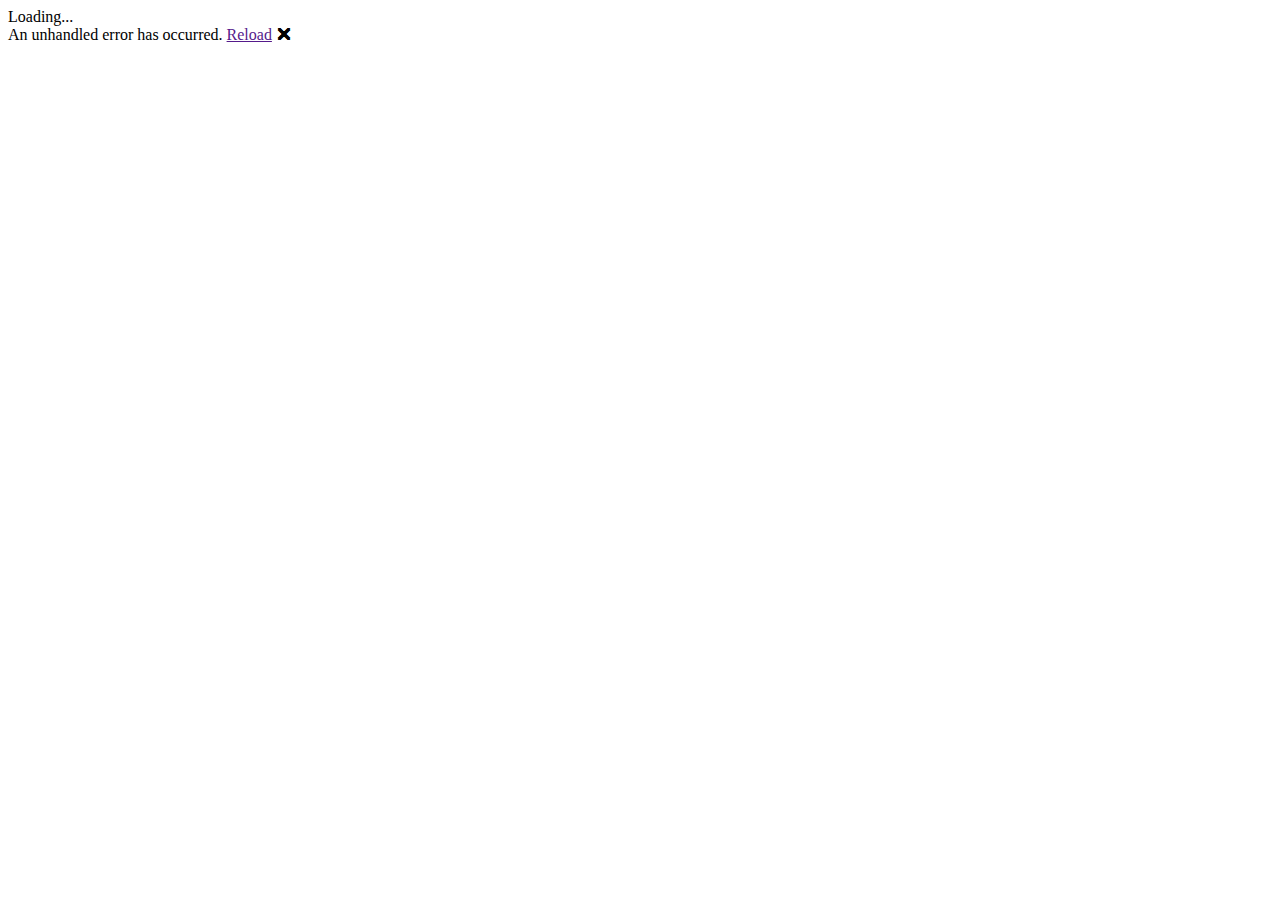
==== docs/index.html @ 9787c6e8 "Hmm" ====
﻿<!DOCTYPE html>
<html>

<head>
    <meta charset="utf-8" />
    <meta name="viewport" content="width=device-width, initial-scale=1.0, maximum-scale=1.0, user-scalable=no" />
    <title>SavaDay</title>
    <base href="/SavaDay/" /> <!-- edit here perhaps -->
    <link href="css/bootstrap/bootstrap.min.css" rel="stylesheet" integrity=""/>
    <link href="css/app.css" rel="stylesheet" integrity=""/>
    <link href="manifest.json" rel="manifest" integrity=""/>
    <link rel="apple-touch-icon" sizes="512x512" href="icon-512.png" integrity=""/>

</head>

<body>
    <app>Loading...</app>

    <!-- Start Single Page Apps for GitHub Pages -->
    <script type="text/javascript">
        // Single Page Apps for GitHub Pages
        // https://github.com/rafrex/spa-github-pages
        // Copyright (c) 2016 Rafael Pedicini, licensed under the MIT License
        // ----------------------------------------------------------------------
        // This script checks to see if a redirect is present in the query string
        // and converts it back into the correct url and adds it to the
        // browser's history using window.history.replaceState(...),
        // which won't cause the browser to attempt to load the new url.
        // When the single page app is loaded further down in this file,
        // the correct url will be waiting in the browser's history for
        // the single page app to route accordingly.
        (function (l) {
            if (l.search) {
                var q = {};
                l.search.slice(1).split('&').forEach(function (v) {
                    var a = v.split('=');
                    q[a[0]] = a.slice(1).join('=').replace(/~and~/g, '&');
                });
                if (q.p !== undefined) {
                    window.history.replaceState(null, null,
                        l.pathname.slice(0, -1) + (q.p || '') +
                        (q.q ? ('?' + q.q) : '') +
                        l.hash
                    );
                }
            }
        }(window.location))
    </script>
    <!-- End Single Page Apps for GitHub Pages -->

    <div id="blazor-error-ui">
        An unhandled error has occurred.
        <a href="" class="reload">Reload</a>
        <a class="dismiss">🗙</a>
    </div>
    <script src="_framework/blazor.webassembly.js" integrity=""></script>
    <script>navigator.serviceWorker.register('service-worker.js');</script>
</body>
</html>
---- docs/css/app.css ----
﻿@import url('open-iconic/font/css/open-iconic-bootstrap.min.css');

html, body {
    font-family: 'Helvetica Neue', Helvetica, Arial, sans-serif;
}

a, .btn-link {
    color: #006600;
}

/* .btn-primary {
    color: #fff;
    background-color: #830028;
    border-color: #760024; }
    .btn-primary:hover {
      color: #fff;
      background-color: #830028;
      border-color: #760024; }
    .btn-primary:focus, .btn-primary.focus {
      -webkit-box-shadow: 0 0 0 0.2rem rgba(6, 169, 0, 0.5);
              box-shadow: 0 0 0 0.2rem rgba(204, 157, 2, 0.5); } /* after click
    .btn-primary.disabled, .btn-primary:disabled {
      color: #fff;
      background-color: #a90034;
      border-color: #a90034; }
    .btn-primary:not(:disabled):not(.disabled):active, .btn-primary:not(:disabled):not(.disabled).active, .show > .btn-primary.dropdown-toggle {
      color: #fff;
      background-color: #1308b1;
      border-color: #6ba322; }
      .btn-primary:not(:disabled):not(.disabled):active:focus, .btn-primary:not(:disabled):not(.disabled).active:focus, .show > .btn-primary.dropdown-toggle:focus {
        -webkit-box-shadow: 0 0 0 0.2rem rgba(169, 0, 52, 0.5);
                box-shadow: 0 0 0 0.2rem rgba(169, 0, 52, 0.5); }
                */

/* My custom colors */
.btn-primary {
    color: #fff;
    background-color: #339933;
    border-color: #336633;
}

    .btn-primary:hover {
        color: #fff;
        background-color: #288328;
        border-color: #336633;
    }

    .btn-primary:not(:disabled):not(.disabled):active:focus, .btn-primary:not(:disabled):not(.disabled).active:focus, .show > .btn-primary.dropdown-toggle:focus {
        box-shadow: 0 0 0 0.2rem rgba(21, 139, 10, 0.5);
    }

    /* after click*/
    .btn-primary:focus, .btn-primary.focus {
        box-shadow: 0 0 0 0.2rem rgba(13, 122, 3, 0.5);
    }

    .btn-primary:not(:disabled):not(.disabled):active, .btn-primary:not(:disabled):not(.disabled).active, .show > .btn-primary.dropdown-toggle {
        color: #fff;
        background-color: #047a28;
    }

/* test css */
/* .btn {
    padding: 14px 24px;
    border: 0 none;
    font-weight: 700;
    letter-spacing: 1px;
    text-transform: uppercase;
}

.btn:focus, .btn:active:focus, .btn.active:focus {
    outline: 0 none;
}

.btn-primary {
    background: #11cc00;
    color: #ffffff;
}

.btn-primary:hover, .btn-primary:focus, .btn-primary:active, .btn-primary.active, .open > .dropdown-toggle.btn-primary {
    background: #33cc3b;
}

.btn-primary:active, .btn-primary.active {
    background: #00990d;
    box-shadow: none;
} */

app {
    position: relative;
    display: flex;
    flex-direction: column;
}

.top-row {
    height: 3.5rem;
    display: flex;
    align-items: center;
}

.main {
    flex: 1;
}

    .main .top-row {
        background-color: #f7f7f7;
        border-bottom: 1px solid #d6d5d5;
        justify-content: flex-end;
    }

        .main .top-row > a, .main .top-row .btn-link {
            white-space: nowrap;
            margin-left: 1.5rem;
        }

        .main .top-row a:first-child {
            overflow: hidden;
            text-overflow: ellipsis;
        }

.sidebar {
    background-image: linear-gradient(180deg, rgb(0, 102, 0) 0%, #008100 70%);
}

    .sidebar .top-row {
        background-color: rgba(0,0,0,0.4);
    }

    .sidebar .navbar-brand {
        font-size: 1.1rem;
    }

    .sidebar .oi {
        width: 2rem;
        font-size: 1.1rem;
        vertical-align: text-top;
        top: -2px;
    }

    .sidebar .nav-item {
        font-size: 0.9rem;
        padding-bottom: 0.5rem;
    }

        .sidebar .nav-item:first-of-type {
            padding-top: 1rem;
        }

        .sidebar .nav-item:last-of-type {
            padding-bottom: 1rem;
        }

        .sidebar .nav-item a {
            color: #d7d7d7;
            border-radius: 4px;
            height: 3rem;
            display: flex;
            align-items: center;
            line-height: 3rem;
        }

            .sidebar .nav-item a.active {
                background-color: rgba(255,255,255,0.25);
                color: white;
            }

            .sidebar .nav-item a:hover {
                background-color: rgba(255,255,255,0.1);
                color: white;
            }

.content {
    padding-top: 1.1rem;
}

.navbar-toggler {
    background-color: rgba(255, 255, 255, 0.1);
}

.valid.modified:not([type=checkbox]) {
    outline: 1px solid #26b050;
}

.invalid {
    outline: 1px solid red;
}

.validation-message {
    color: red;
}

#blazor-error-ui {
    background: lightyellow;
    bottom: 0;
    box-shadow: 0 -1px 2px rgba(0, 0, 0, 0.2);
    display: none;
    left: 0;
    padding: 0.6rem 1.25rem 0.7rem 1.25rem;
    position: fixed;
    width: 100%;
    z-index: 1000;
}

    #blazor-error-ui .dismiss {
        cursor: pointer;
        position: absolute;
        right: 0.75rem;
        top: 0.5rem;
    }

@media (max-width: 767.98px) {
    .main .top-row:not(.auth) {
        display: none;
    }

    .main .top-row.auth {
        justify-content: space-between;
    }

    .main .top-row a, .main .top-row .btn-link {
        margin-left: 0;
    }
}

@media (min-width: 768px) {
    app {
        flex-direction: row;
    }

    .sidebar {
        width: 250px;
        height: 100vh;
        position: sticky;
        top: 0;
    }

    .main .top-row {
        position: sticky;
        top: 0;
    }

    .main > div {
        padding-left: 2rem !important;
        padding-right: 1.5rem !important;
    }

    .navbar-toggler {
        display: none;
    }

    .sidebar .collapse {
        /* Never collapse the sidebar for wide screens */
        display: block;
    }
}
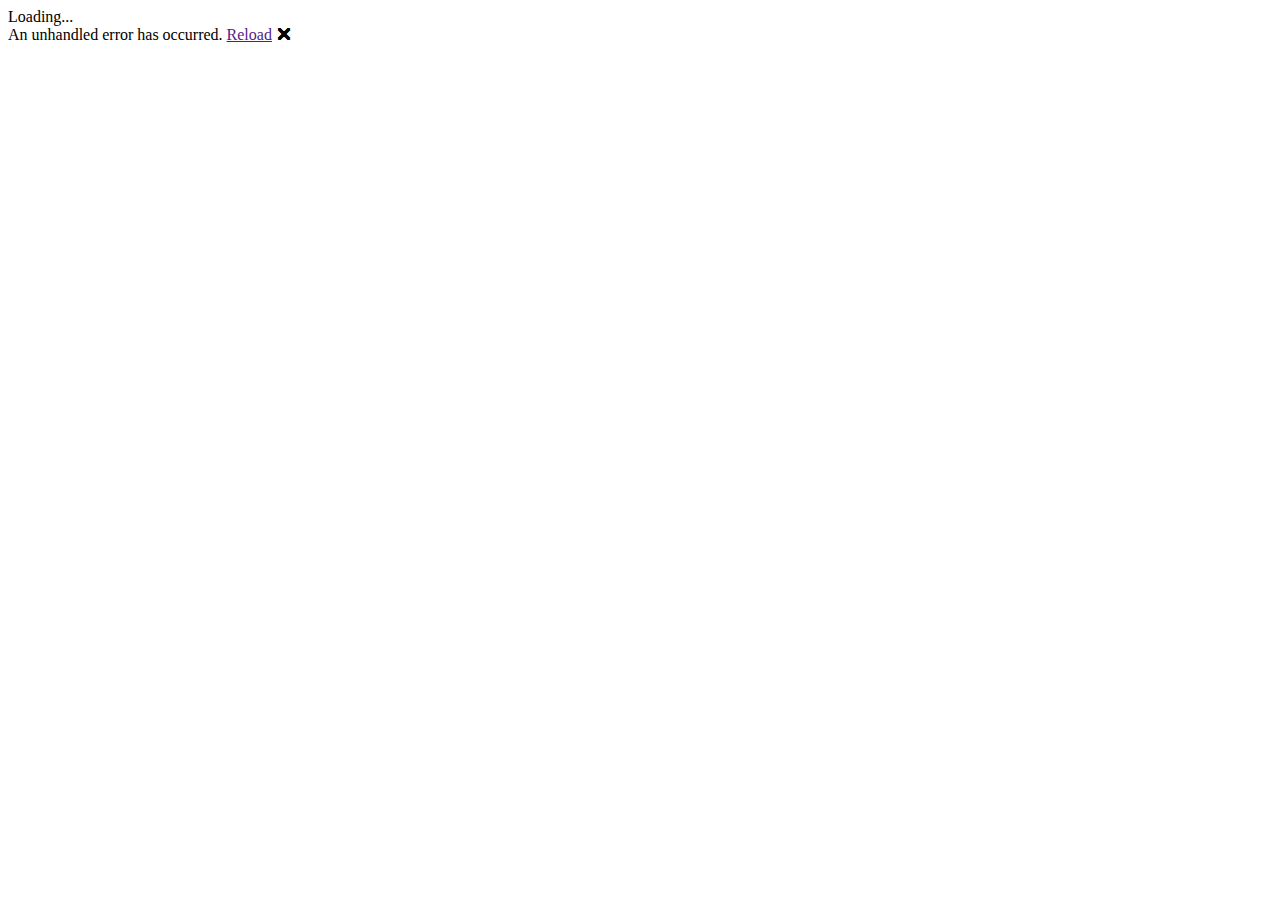
==== commit 3aac2825: "Final help from the net" ====
--- a/docs/index.html
+++ b/docs/index.html
@@ -6,10 +6,10 @@
     <meta name="viewport" content="width=device-width, initial-scale=1.0, maximum-scale=1.0, user-scalable=no" />
     <title>SavaDay</title>
     <base href="/SavaDay/" /> <!-- edit here perhaps -->
-    <link href="css/bootstrap/bootstrap.min.css" rel="stylesheet" integrity=""/>
-    <link href="css/app.css" rel="stylesheet" integrity=""/>
-    <link href="manifest.json" rel="manifest" integrity=""/>
-    <link rel="apple-touch-icon" sizes="512x512" href="icon-512.png" integrity=""/>
+    <link href="css/bootstrap/bootstrap.min.css" rel="stylesheet" />
+    <link href="css/app.css" rel="stylesheet" />
+    <link href="manifest.json" rel="manifest" />
+    <link rel="apple-touch-icon" sizes="512x512" href="icon-512.png" />
 
 </head>
 
@@ -53,7 +53,7 @@
         <a href="" class="reload">Reload</a>
         <a class="dismiss">🗙</a>
     </div>
-    <script src="_framework/blazor.webassembly.js" integrity=""></script>
+    <script src="_framework/blazor.webassembly.js"></script>
     <script>navigator.serviceWorker.register('service-worker.js');</script>
 </body>
 </html>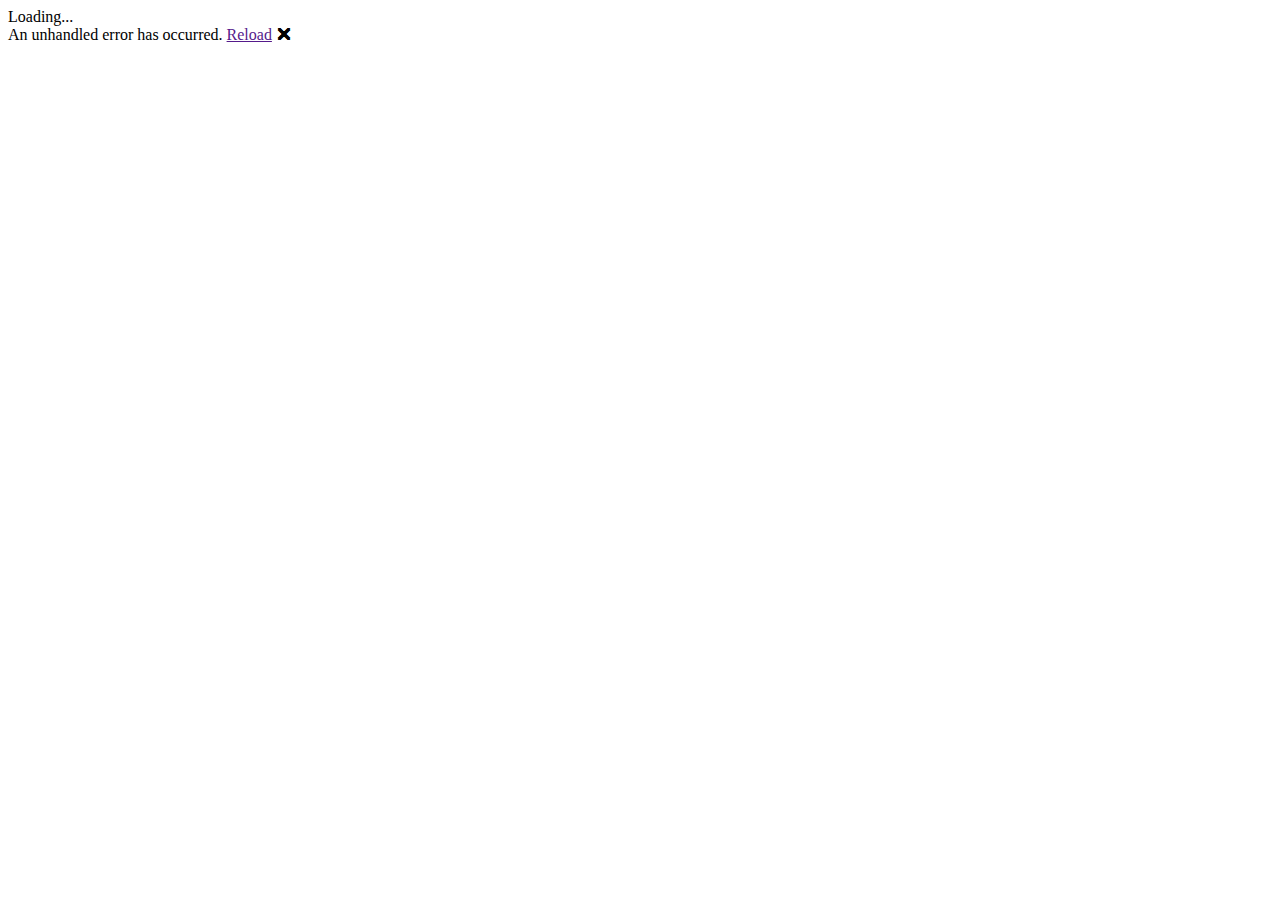
==== commit d4c156e3: "Update website" ====
--- a/docs/index.html
+++ b/docs/index.html
@@ -5,12 +5,14 @@
     <meta charset="utf-8" />
     <meta name="viewport" content="width=device-width, initial-scale=1.0, maximum-scale=1.0, user-scalable=no" />
     <title>SavaDay</title>
-    <base href="/SavaDay/" /> <!-- edit here perhaps -->
+
+    <!--<base href="/" />--> <!-- edit here on publish / release, add /SavaDay/ -->
+    <base href="/SavaDay/" /> <!-- edit here on publish / release, add /SavaDay/ -->
+
     <link href="css/bootstrap/bootstrap.min.css" rel="stylesheet" />
     <link href="css/app.css" rel="stylesheet" />
     <link href="manifest.json" rel="manifest" />
     <link rel="apple-touch-icon" sizes="512x512" href="icon-512.png" />
-
 </head>
 
 <body>
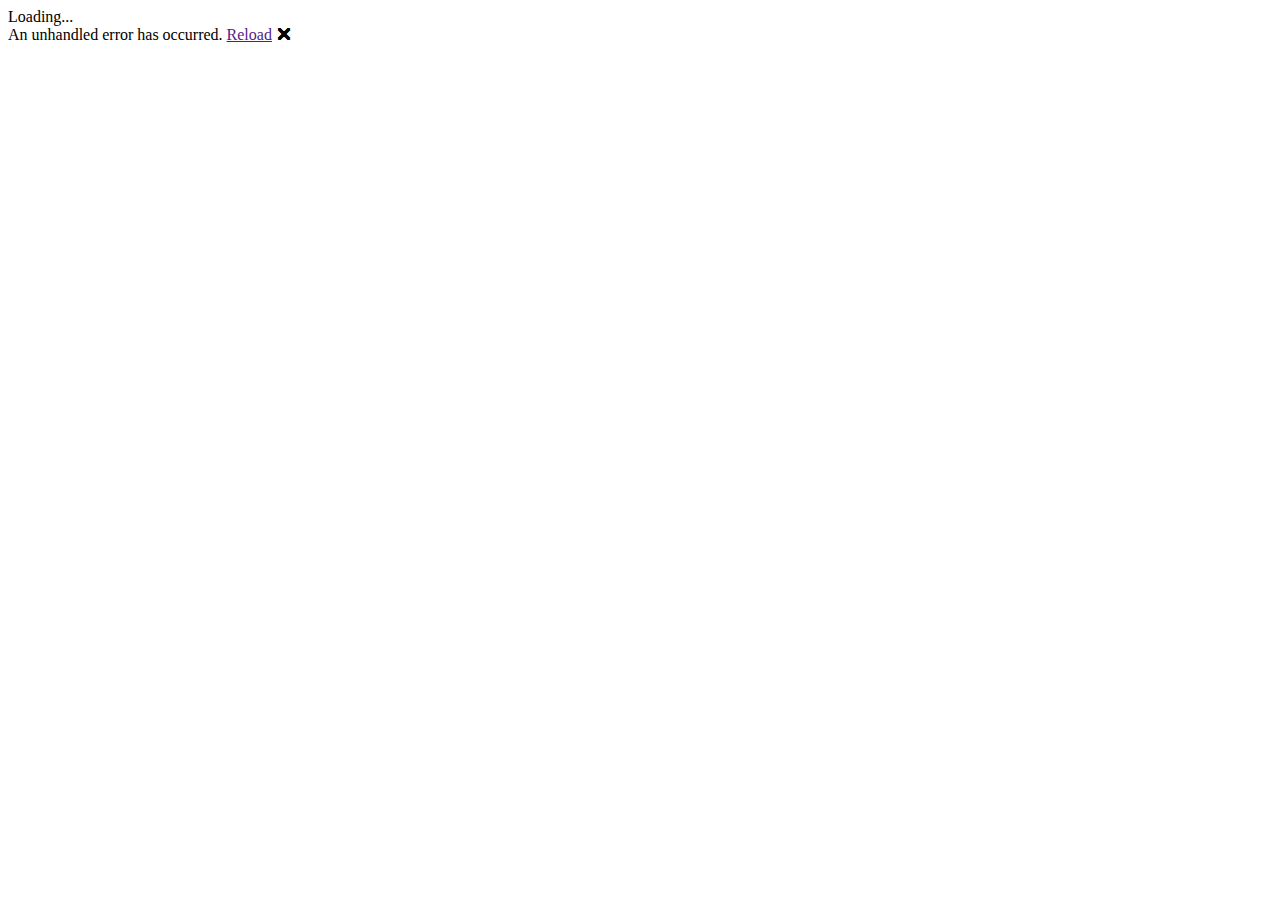
==== commit 037a9ed2: "Update website to 0.0.16.0" ====
--- a/docs/index.html
+++ b/docs/index.html
@@ -6,8 +6,8 @@
     <meta name="viewport" content="width=device-width, initial-scale=1.0, maximum-scale=1.0, user-scalable=no" />
     <title>SavaDay</title>
 
-    <!--<base href="/" />--> <!-- edit here on publish / release, add /SavaDay/ -->
-    <base href="/SavaDay/" /> <!-- edit here on publish / release, add /SavaDay/ -->
+    <base href="/" /> <!-- edit here on publish / release, add /SavaDay/ -->
+    <!-- <base href="/SavaDay/" /> edit here on publish / release, add /SavaDay/ -->
 
     <link href="css/bootstrap/bootstrap.min.css" rel="stylesheet" />
     <link href="css/app.css" rel="stylesheet" />
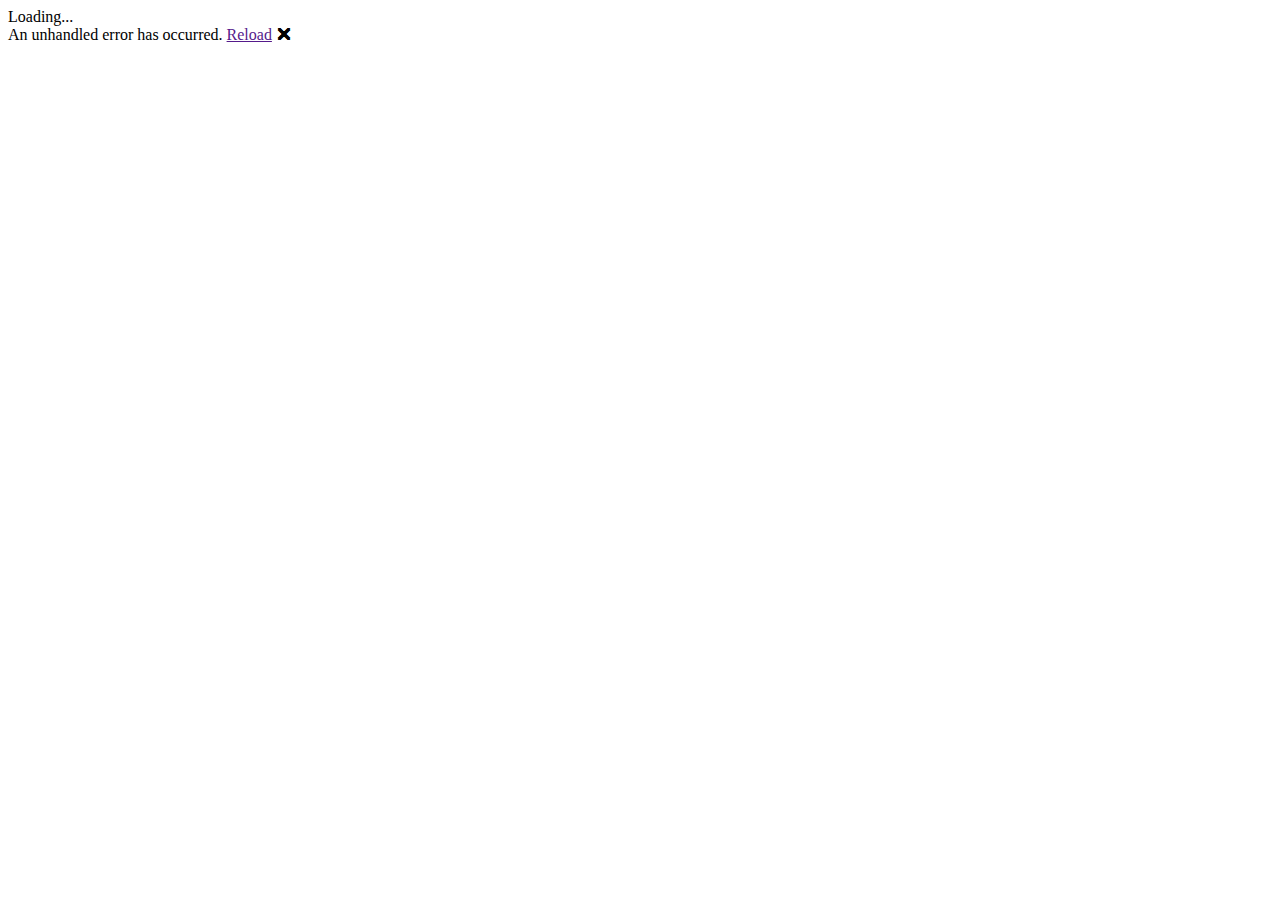
==== commit 9701a3ab: "Update index.html" ====
--- a/docs/index.html
+++ b/docs/index.html
@@ -6,7 +6,7 @@
     <meta name="viewport" content="width=device-width, initial-scale=1.0, maximum-scale=1.0, user-scalable=no" />
     <title>SavaDay</title>
 
-    <base href="/" /> <!-- edit here on publish / release, add /SavaDay/ -->
+    <base href="/SavaDay/" /> <!-- edit here on publish / release, add /SavaDay/ -->
     <!-- <base href="/SavaDay/" /> edit here on publish / release, add /SavaDay/ -->
 
     <link href="css/bootstrap/bootstrap.min.css" rel="stylesheet" />
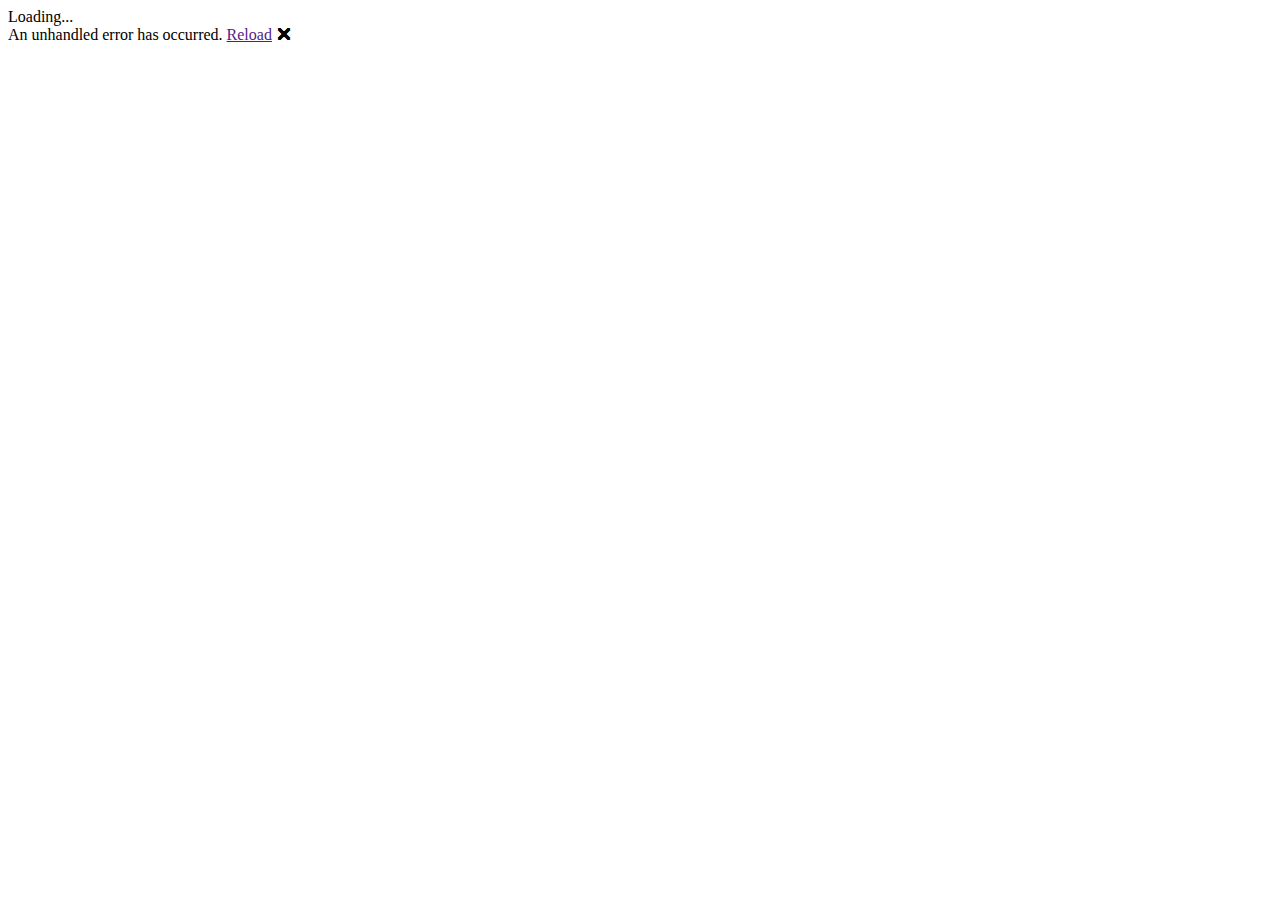
==== commit 8e834380: "Update site version" ====
(no text change in the page or its own stylesheets)
